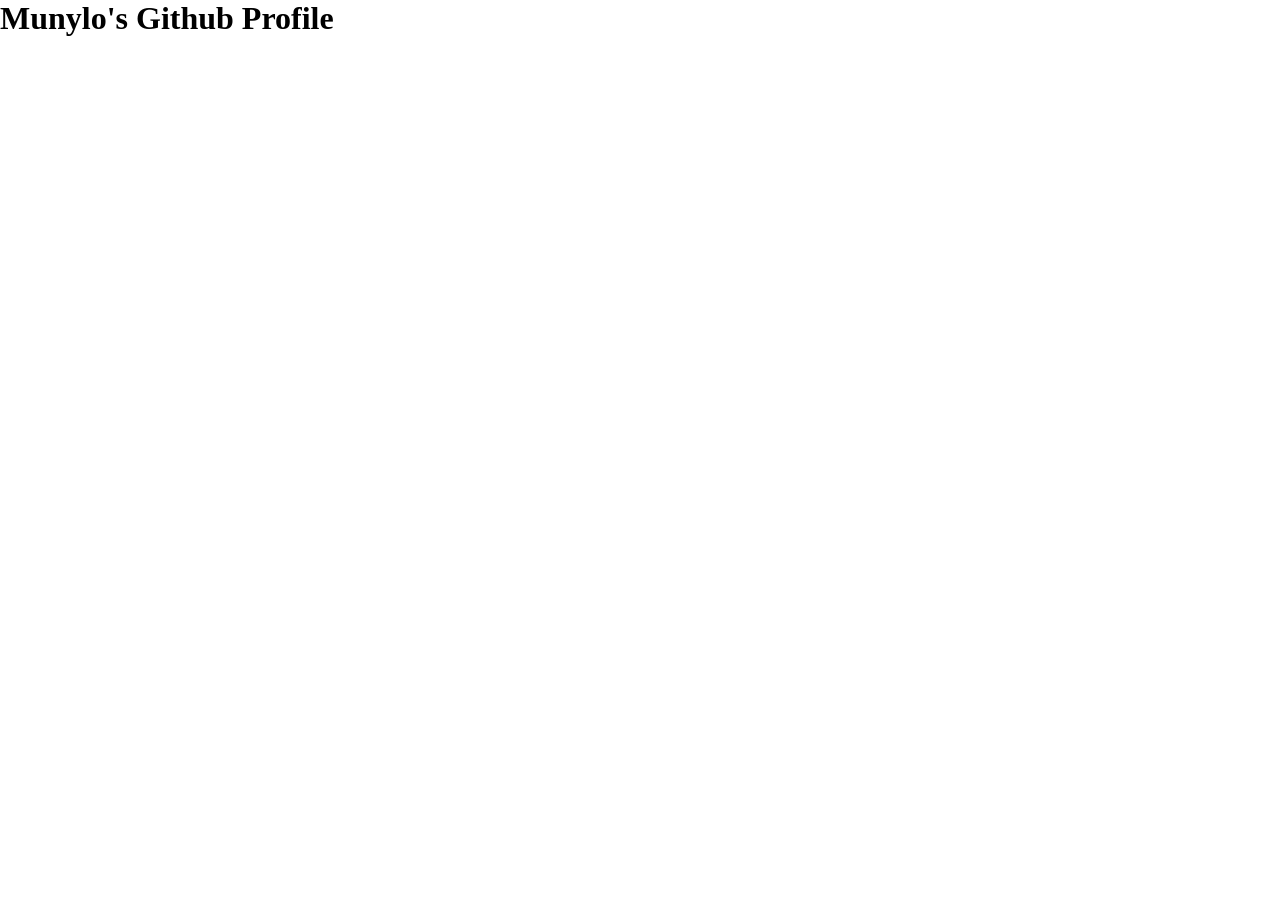
==== index.html @ 75e6f808 "practiced using emmet shortcuts by making some changes to the html and css" ====
<!DOCTYPE html>
<html lang="en">
<head>
  <meta charset="UTF-8">
  <meta name="viewport" content="width=device-width, initial-scale=1.0">
  <title>Munylo's Github Profile</title>
  <link rel="stylesheet" href="styles.css" type="text/css">
</head>
<body>
  <h1 class="headline">Munylo's Github Profile</h1>
</body>
</html>
---- styles.css ----
* {
  margin:0px;
  padding:0px;
}

#octocat {
  display: block;
  width:384px;
  margin: 50px auto;
}

p {
  display: block;
  width: 800px;
  margin: 50px auto;
  font: 30px Monaco,"Courier New","DejaVu Sans Mono","Bitstream Vera Sans Mono",monospace;
}

.align-center {
  text-align: center;
}

.headline {
  color:black;
}
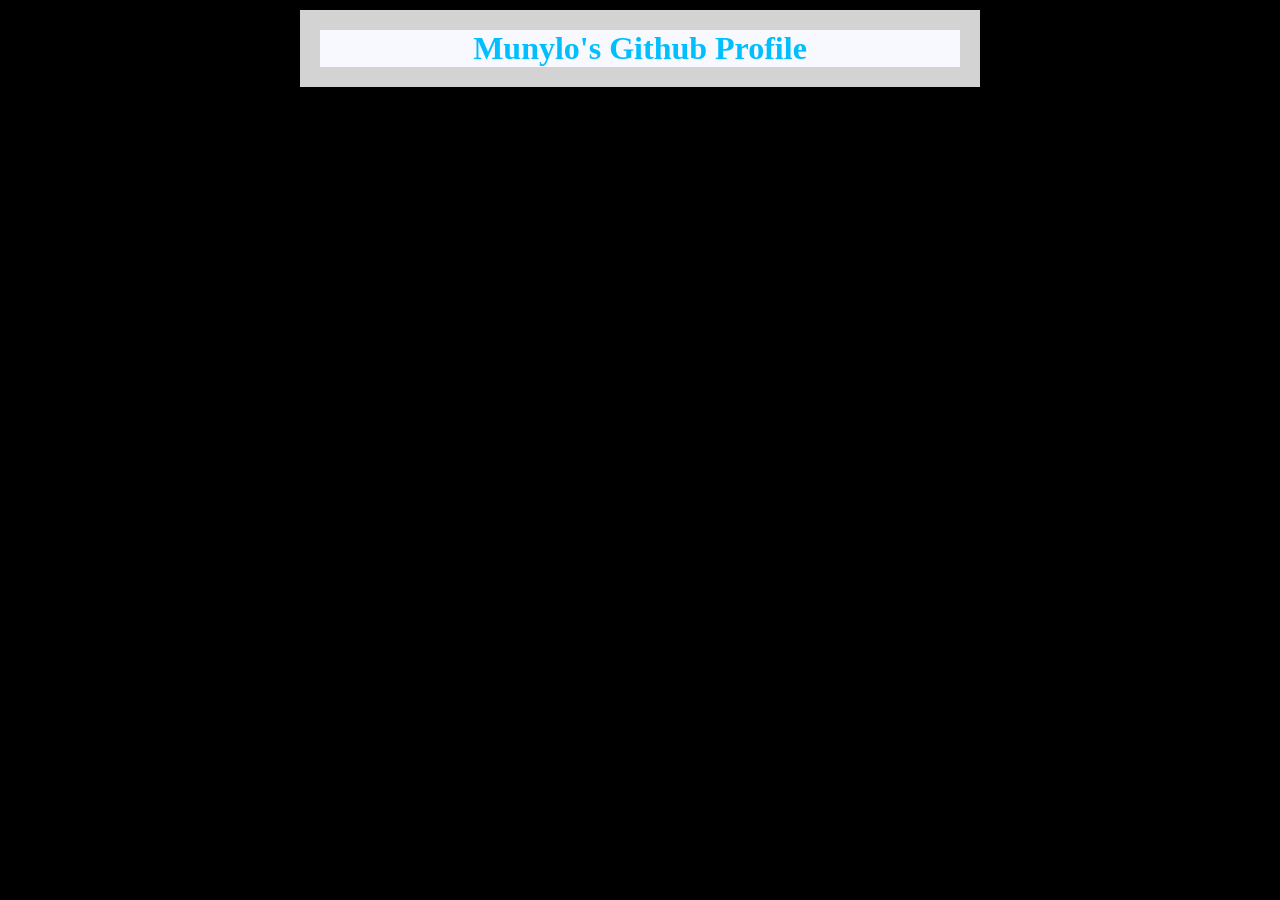
==== commit b875651a: "made further changes to html and css experimenting and remembering how css works" ====
--- a/index.html
+++ b/index.html
@@ -7,6 +7,8 @@
   <link rel="stylesheet" href="styles.css" type="text/css">
 </head>
 <body>
-  <h1 class="headline">Munylo's Github Profile</h1>
+  <div class="header">
+   <h1 class="headline">Munylo's Github Profile</h1>
+  </div>
 </body>
 </html>
--- a/styles.css
+++ b/styles.css
@@ -1,6 +1,7 @@
 * {
   margin:0px;
   padding:0px;
+  background-color: black
 }
 
 #octocat {
@@ -20,6 +21,18 @@
   text-align: center;
 }
 
+.header {
+  height: 50%;
+  width: 50%;
+  padding: 20px;
+  margin: auto;
+  margin-top: 10px;
+  text-align: center;
+  background-color: lightgray;
+}
+
 .headline {
-  color:black;
+  margin: left 15px right 15px;
+  background-color: ghostwhite;
+  color: deepskyblue;
 }
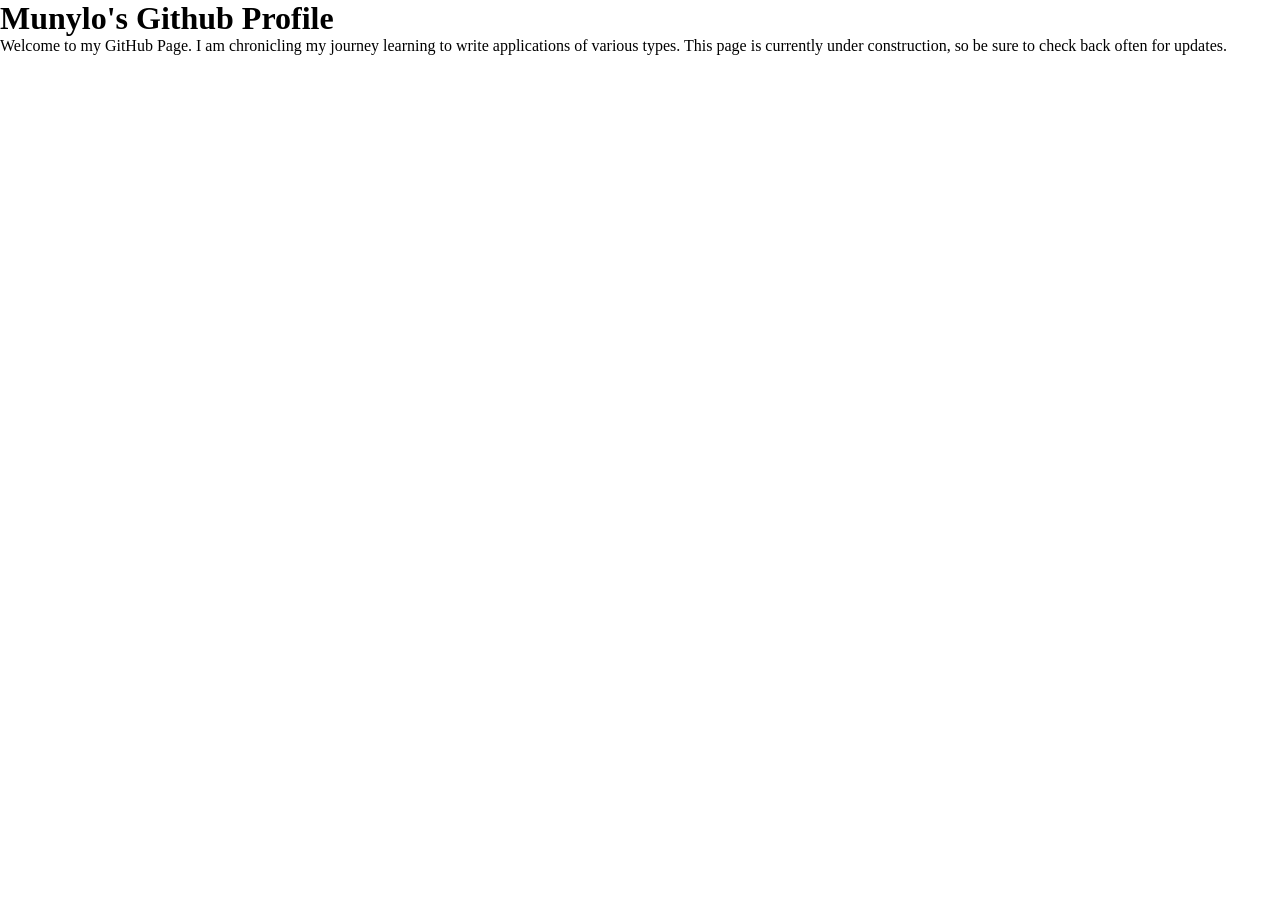
==== commit c6c771a7: "reset the css in styles.css and added the first paragraph to the main content area" ====
--- a/index.html
+++ b/index.html
@@ -7,8 +7,14 @@
   <link rel="stylesheet" href="styles.css" type="text/css">
 </head>
 <body>
-  <div class="header">
+  <header class="header">
    <h1 class="headline">Munylo's Github Profile</h1>
-  </div>
+  </header>
+  <main class="main-content">
+    <p>Welcome to my GitHub Page.  I am chronicling my journey learning to 
+      write applications of various types.  This page is currently under construction,
+      so be sure to check back often for updates.
+    </p>
+  </main>
 </body>
 </html>
--- a/styles.css
+++ b/styles.css
@@ -1,13 +1,20 @@
+/* the star selector applies these settings to all elements */
 * {
   margin:0px;
   padding:0px;
-  background-color: black
 }
 
-#octocat {
-  display: block;
-  width:384px;
-  margin: 50px auto;
+
+/*
+
+this is the CSS styles I originally crafted back when I was following
+Github's tutorial.  I may recycle some of it, but wanted to start
+fresh.
+
+
+* {
+  margin:0px;
+  padding:0px;
 }
 
 p {
@@ -35,4 +42,6 @@
   margin: left 15px right 15px;
   background-color: ghostwhite;
   color: deepskyblue;
-}+}
+
+*/
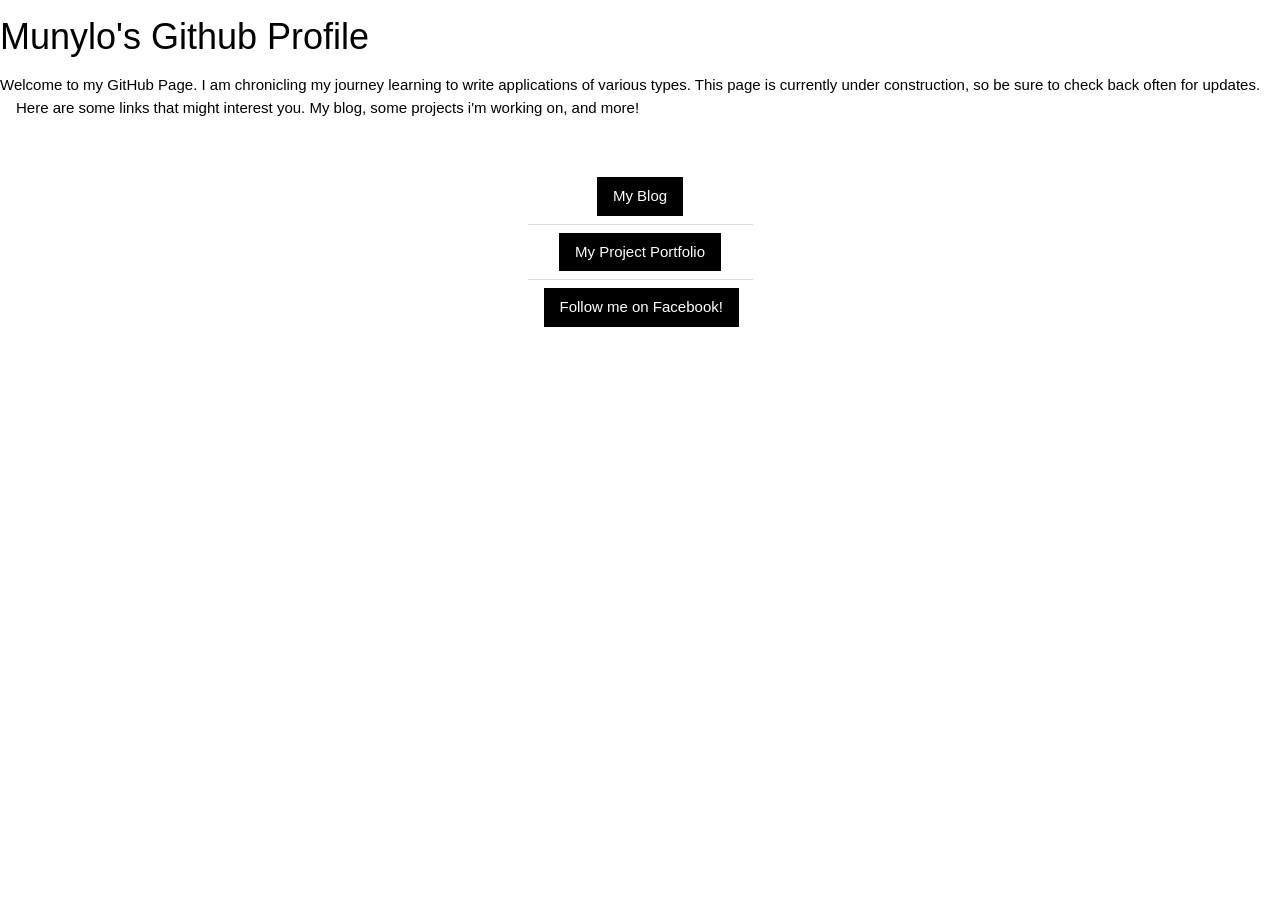
==== commit 7f9b61fd: "added some external links and also incorporated some w3.css classes" ====
--- a/index.html
+++ b/index.html
@@ -11,10 +11,20 @@
    <h1 class="headline">Munylo's Github Profile</h1>
   </header>
   <main class="main-content">
-    <p>Welcome to my GitHub Page.  I am chronicling my journey learning to 
-      write applications of various types.  This page is currently under construction,
-      so be sure to check back often for updates.
-    </p>
+    <div class="announcement">
+      <p>Welcome to my GitHub Page.  I am chronicling my journey learning to 
+        write applications of various types.  This page is currently under construction,
+        so be sure to check back often for updates.
+      </p>
+    </div>
+    <div class="w3-container">
+        <p>Here are some links that might interest you.  My blog, some projects i'm working on, and more!</p>
+        <ul class="w3-ul" style="width: 225px; text-align: center; margin: auto; margin-top:50px;">
+          <li><a class="w3-btn w3-black" href="http://blog.munylo14.com">My Blog</a></li>
+          <li><a class="w3-btn w3-black" href="http://www.munylo14.com">My Project Portfolio</a></li>
+          <li><a class="w3-btn w3-black" href="http://www.facebook.com/munylo14">Follow me on Facebook!</a></li>
+        </div>
+    </div>
   </main>
 </body>
 </html>
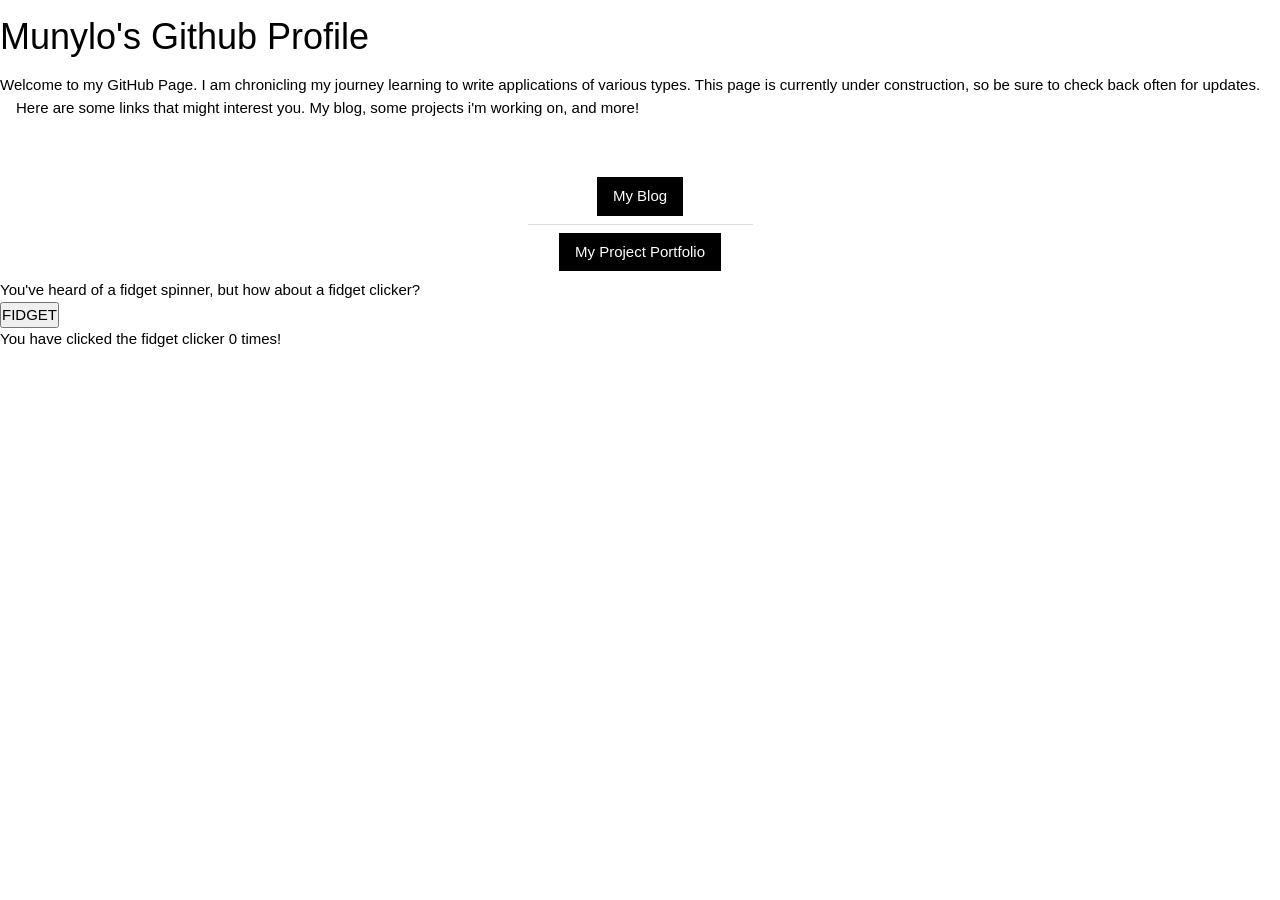
==== commit de953c1c: "made a new update for 2026 -- added structure for a fidget clicker" ====
--- a/index.html
+++ b/index.html
@@ -22,8 +22,12 @@
         <ul class="w3-ul" style="width: 225px; text-align: center; margin: auto; margin-top:50px;">
           <li><a class="w3-btn w3-black" href="http://blog.munylo14.com">My Blog</a></li>
           <li><a class="w3-btn w3-black" href="http://www.munylo14.com">My Project Portfolio</a></li>
-          <li><a class="w3-btn w3-black" href="http://www.facebook.com/munylo14">Follow me on Facebook!</a></li>
         </div>
+    </div>
+    <div id="fidget-clicker">
+      <p>You've heard of a fidget spinner, but how about a fidget clicker?</p>
+      <button>FIDGET</button>
+      <p id="fidget-clicker-message">You have clicked the fidget clicker 0 times!</p>
     </div>
   </main>
 </body>
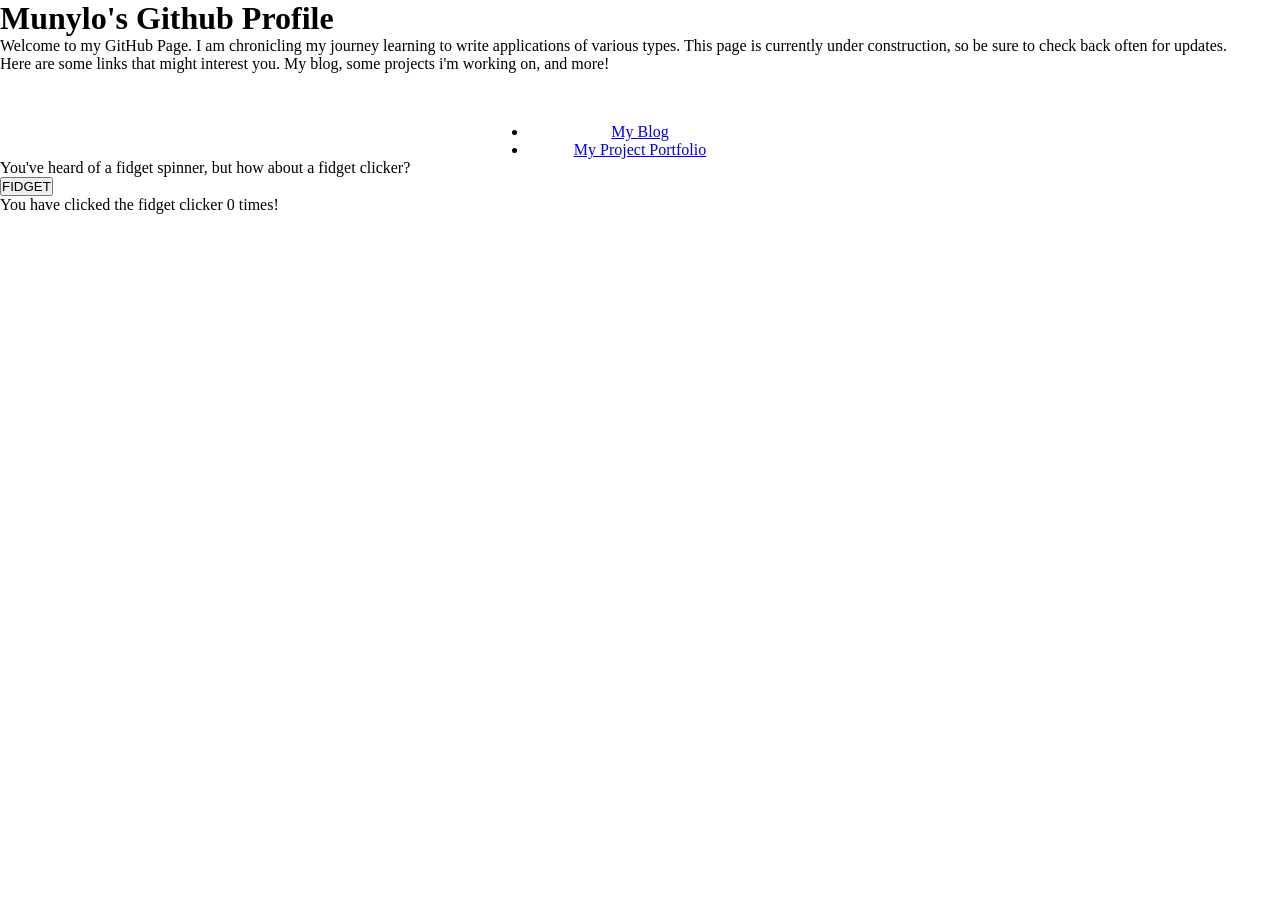
==== commit f30cc92b: "added initial styling to the fidget clicker card" ====
--- a/index.html
+++ b/index.html
@@ -5,6 +5,7 @@
   <meta name="viewport" content="width=device-width, initial-scale=1.0">
   <title>Munylo's Github Profile</title>
   <link rel="stylesheet" href="styles.css" type="text/css">
+  <link rel="stylesheet" href="https://www.w3schools.com/w3css/5/w3.css">
 </head>
 <body>
   <header class="header">
@@ -24,9 +25,9 @@
           <li><a class="w3-btn w3-black" href="http://www.munylo14.com">My Project Portfolio</a></li>
         </div>
     </div>
-    <div id="fidget-clicker">
+    <div class="w3-container w3-center w3-border" id="fidget-clicker">
       <p>You've heard of a fidget spinner, but how about a fidget clicker?</p>
-      <button>FIDGET</button>
+      <button class="w3-circle w3-blue w3-ripple w3-border-black">FIDGET</button>
       <p id="fidget-clicker-message">You have clicked the fidget clicker 0 times!</p>
     </div>
   </main>
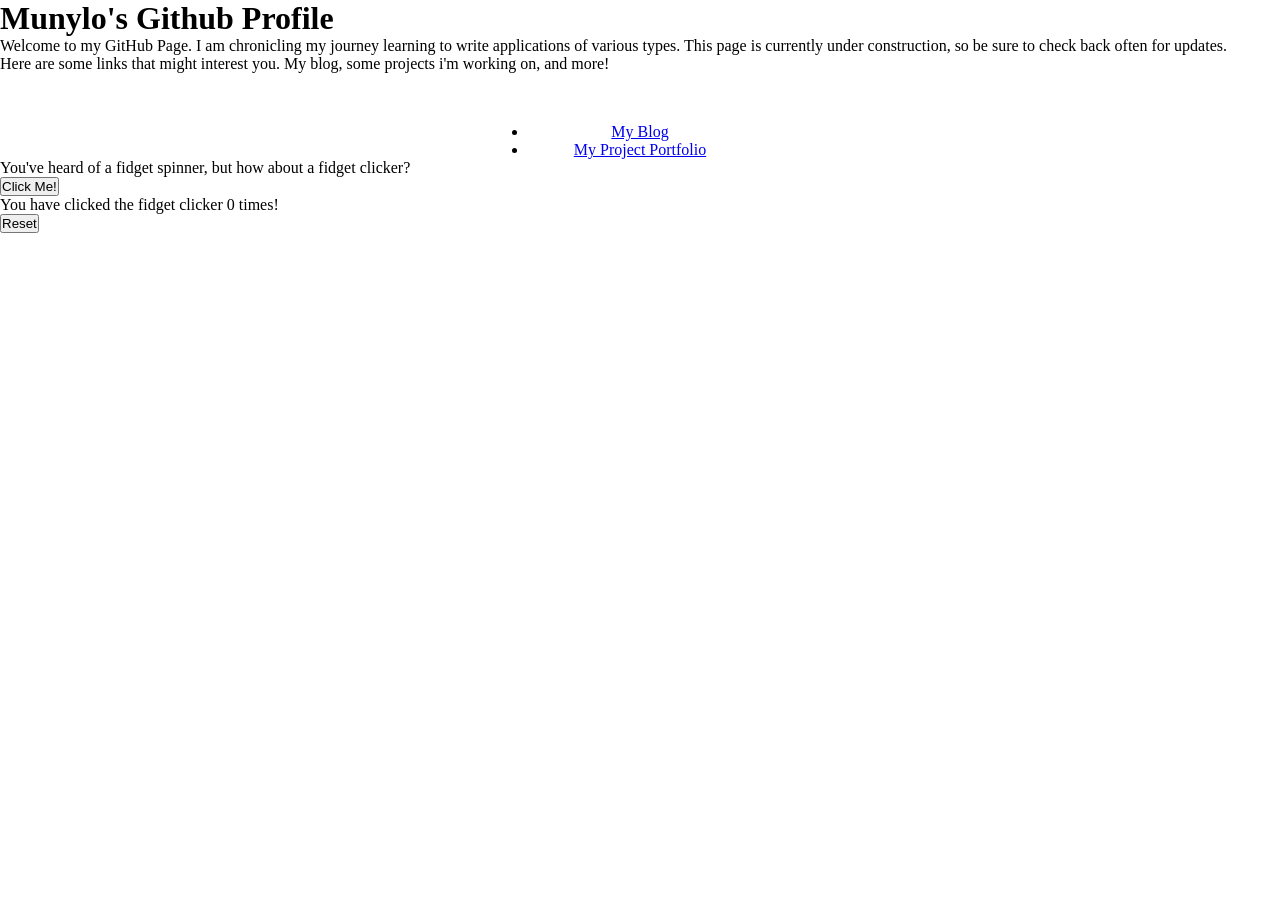
==== commit ee2cfe70: "added interactivity to the fidget clicker button and also added a reset button for the feature Co-au" ====
--- a/index.html
+++ b/index.html
@@ -6,6 +6,7 @@
   <title>Munylo's Github Profile</title>
   <link rel="stylesheet" href="styles.css" type="text/css">
   <link rel="stylesheet" href="https://www.w3schools.com/w3css/5/w3.css">
+  <script src="app.js"></script>
 </head>
 <body>
   <header class="header">
@@ -27,8 +28,9 @@
     </div>
     <div class="w3-container w3-center w3-border" id="fidget-clicker">
       <p>You've heard of a fidget spinner, but how about a fidget clicker?</p>
-      <button class="w3-circle w3-blue w3-ripple w3-border-black">FIDGET</button>
-      <p id="fidget-clicker-message">You have clicked the fidget clicker 0 times!</p>
+      <button onClick="fidgetClick()" class="w3-btn w3-black">Click Me!</button>
+      <p id="fidget-clicker-message">You have clicked the fidget clicker <span id="counter">0</span> <span id="time">times</span>!</p>
+      <button onClick="resetClicker()" class="">Reset</button>
     </div>
   </main>
 </body>
